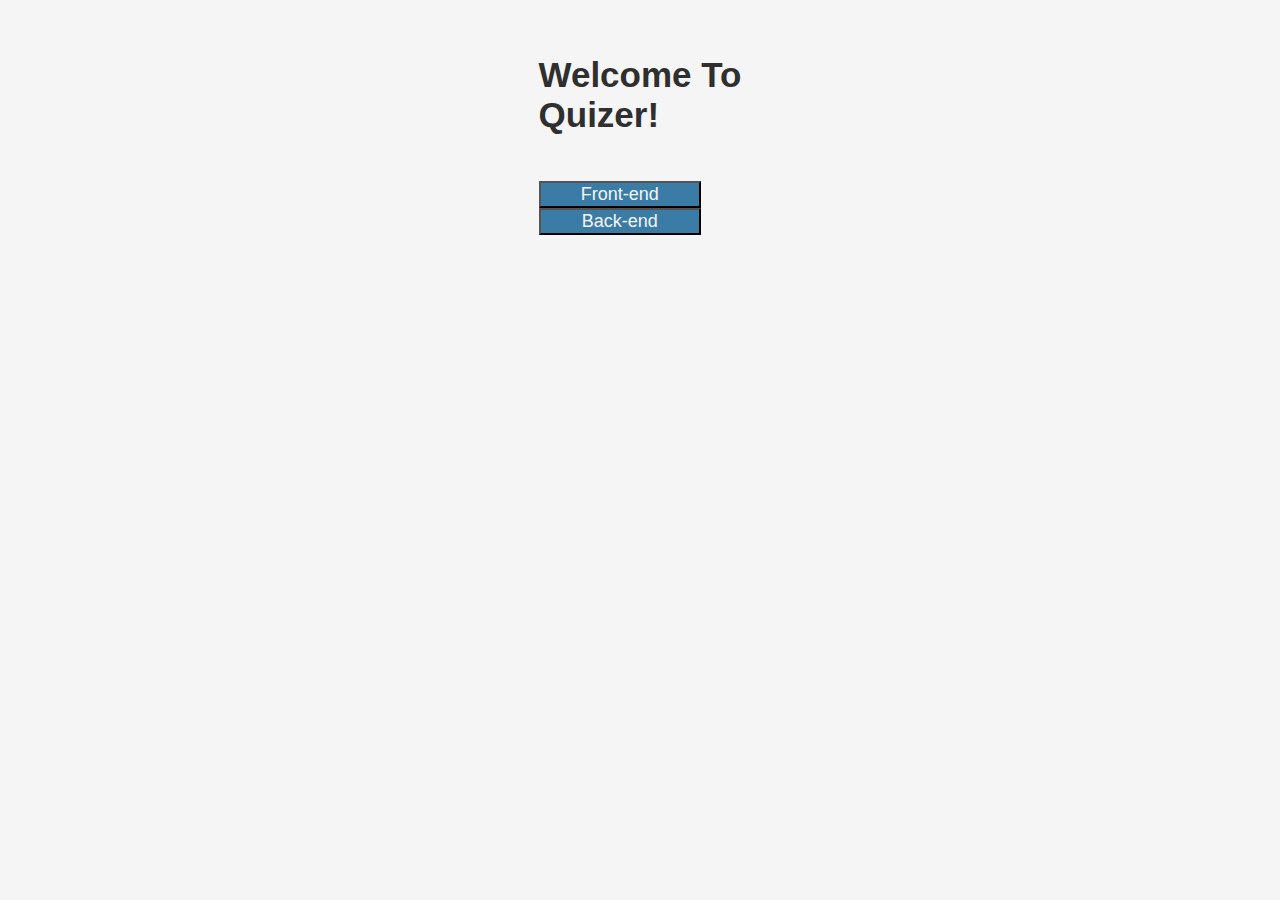
==== index.html @ 5725b590 "Add files via upload" ====
<!DOCTYPE html>
<html lang="en">

<head>
    <meta charset="UTF-8">
    <meta name="viewport" content="width=device-width, initial-scale=1.0">
    <title>HomePage</title>
    <link rel="icon" type="image/png" href="https://img.icons8.com/?size=100&id=rx6rZTa05YPn&format=png&color=000000">
</head>

<body>
    <header></header>
    <main>
        <div id=" cover-div">
            <h4>
                <bold>Welcome To<br>Quizer!</bold>
            </h4>
            <div id="front-end" class="divs"><a href="front-end.html">
                    <button id="front-end-btn">Front-end</button>
            </div>
            <div id="back-end" class="divs"><a href="back-end.html">
                    <button id="back-end-btn">Back-end</button>
            </div>
        </div>
    </main>
    <footer></footer>

    <style>
        body {
            background-color: #F5F5F5;
            display: flex;
            flex-direction: column;
            align-items: center;
            justify-content: center;
            height: 100%;
            font-family: sans-serif;
        }

        #front-end-btn {
            height: 50%;
            width: 80%;
            font-size: 18px;
            background-color: #3A7CA5;
            color: #F5F5F5;
        }

        #back-end-btn {
            height: 50%;
            width: 80%;
            font-size: 18px;
            background-color: #3A7CA5;
            color: #F5F5F5;
        }

        h4 {
            color: #2F2F2F;
            font-size: 35px;
        }
    </style>

</body>

</html>
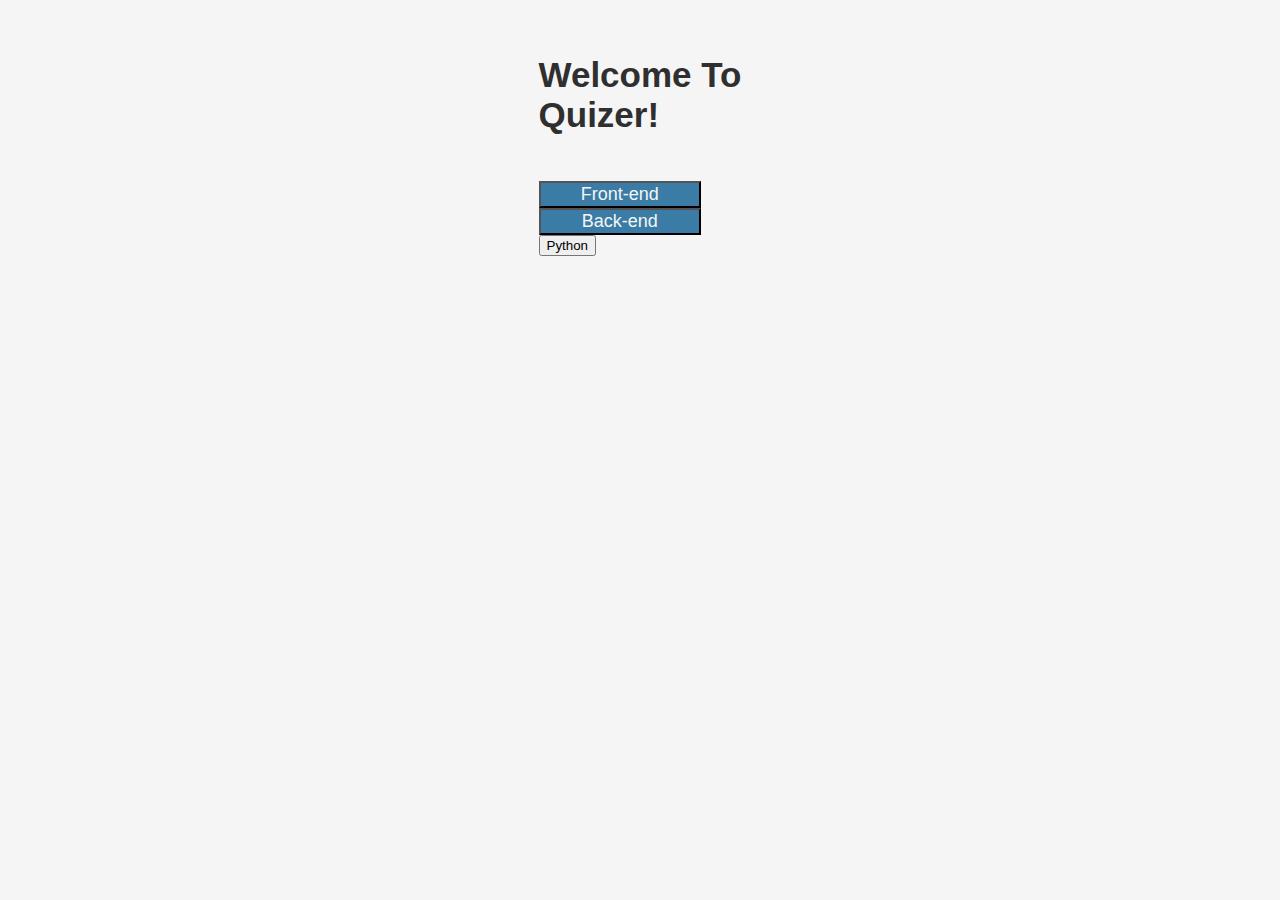
==== commit e37c9b31: "Update index.html" ====
--- a/index.html
+++ b/index.html
@@ -20,6 +20,9 @@
             </div>
             <div id="back-end" class="divs"><a href="back-end.html">
                     <button id="back-end-btn">Back-end</button>
+            </div>
+            <div id="python" class="divs"><a href="python.html">
+                    <button id="python-btn">Python</button>
             </div>
         </div>
     </main>
@@ -60,4 +63,4 @@
 
 </body>
 
-</html>+</html>
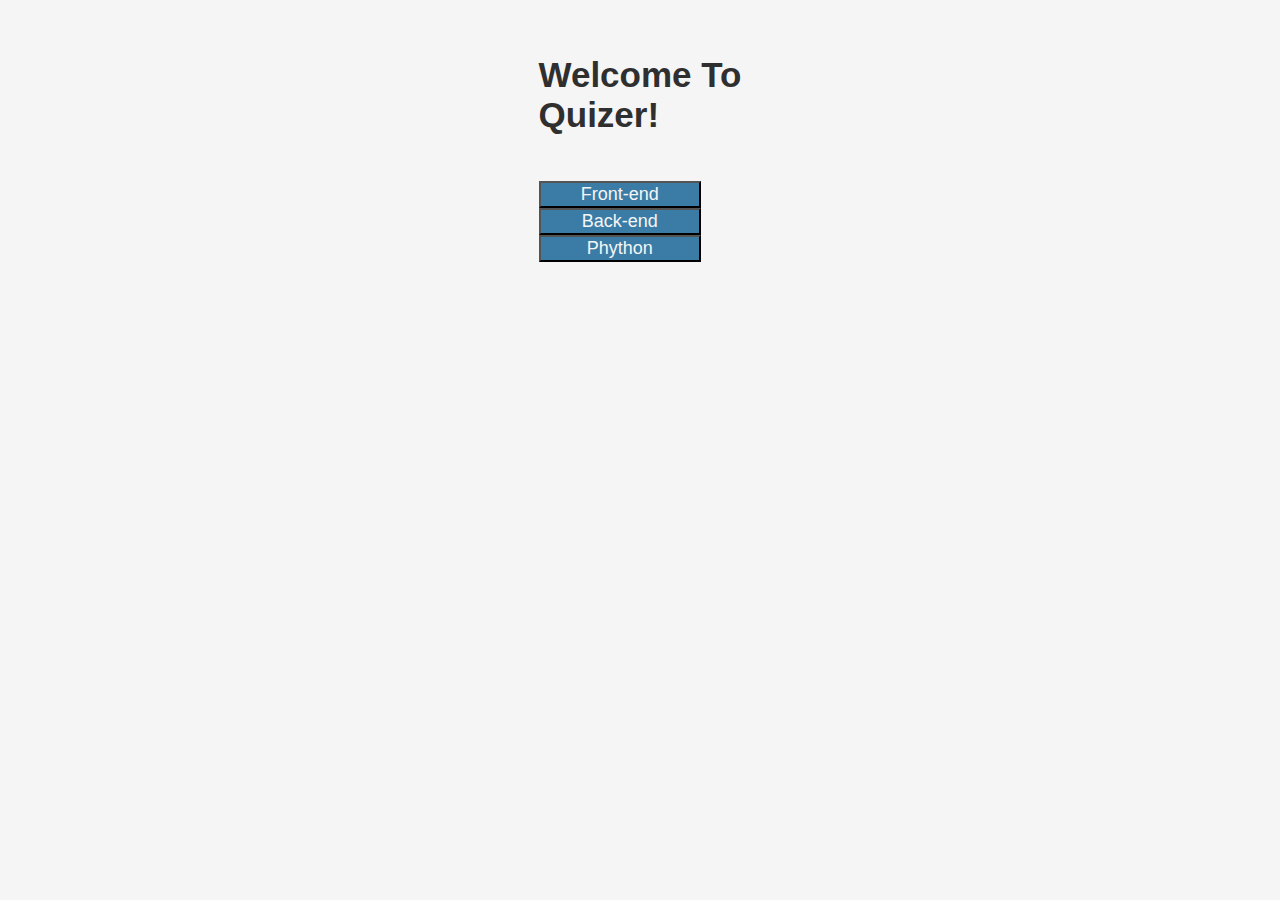
==== commit 0cfa79e4: "Update index.html" ====
--- a/index.html
+++ b/index.html
@@ -21,8 +21,8 @@
             <div id="back-end" class="divs"><a href="back-end.html">
                     <button id="back-end-btn">Back-end</button>
             </div>
-            <div id="python" class="divs"><a href="python.html">
-                    <button id="python-btn">Python</button>
+           <div id= "phython" class="divs"><a href="python.html">
+                    <button id="back-end-btn" class="btns">Phython</button>
             </div>
         </div>
     </main>
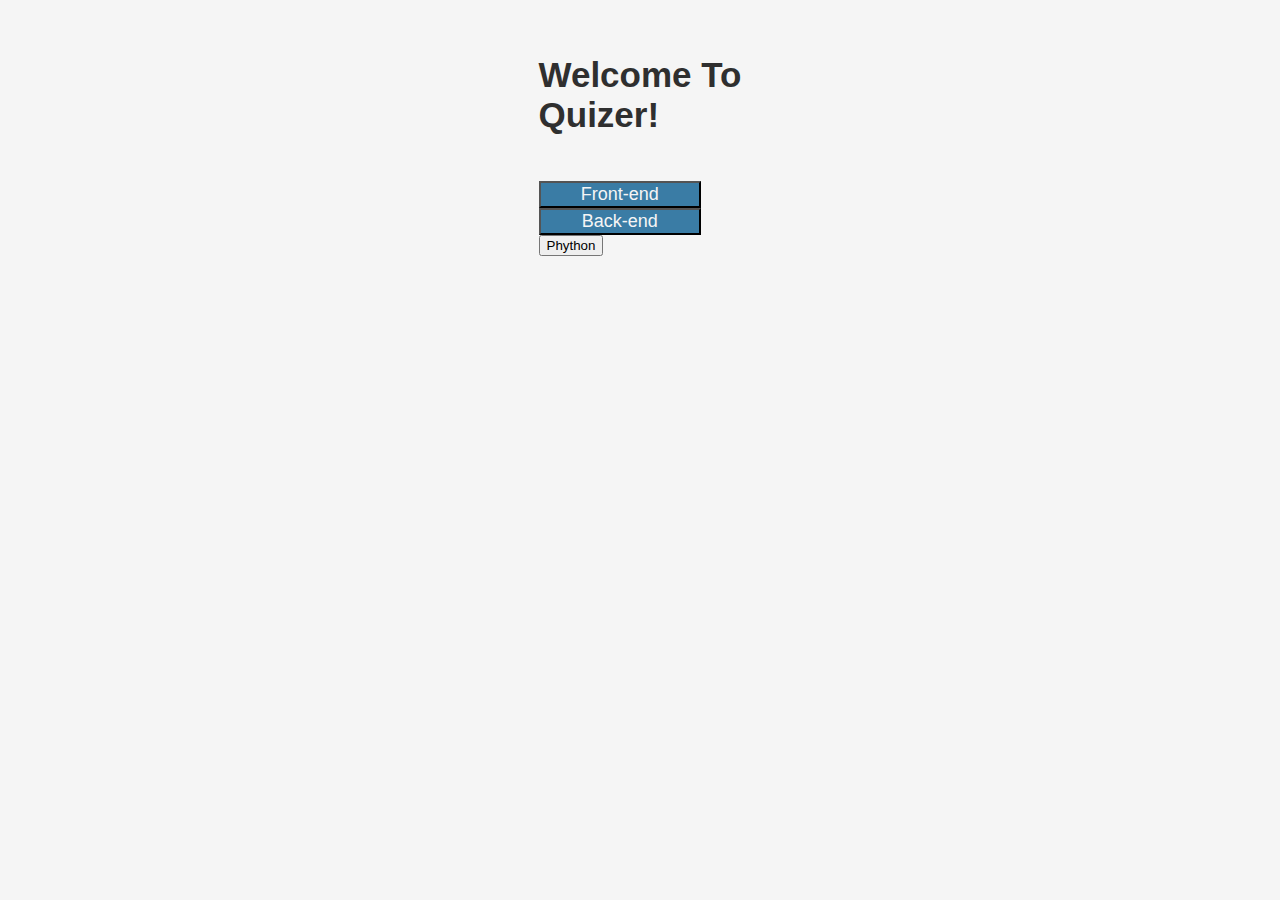
==== commit 32b2fbf9: "Update index.html" ====
--- a/index.html
+++ b/index.html
@@ -22,7 +22,7 @@
                     <button id="back-end-btn">Back-end</button>
             </div>
            <div id= "phython" class="divs"><a href="python.html">
-                    <button id="back-end-btn" class="btns">Phython</button>
+                    <button id=python-btn" class="btns">Phython</button>
             </div>
         </div>
     </main>
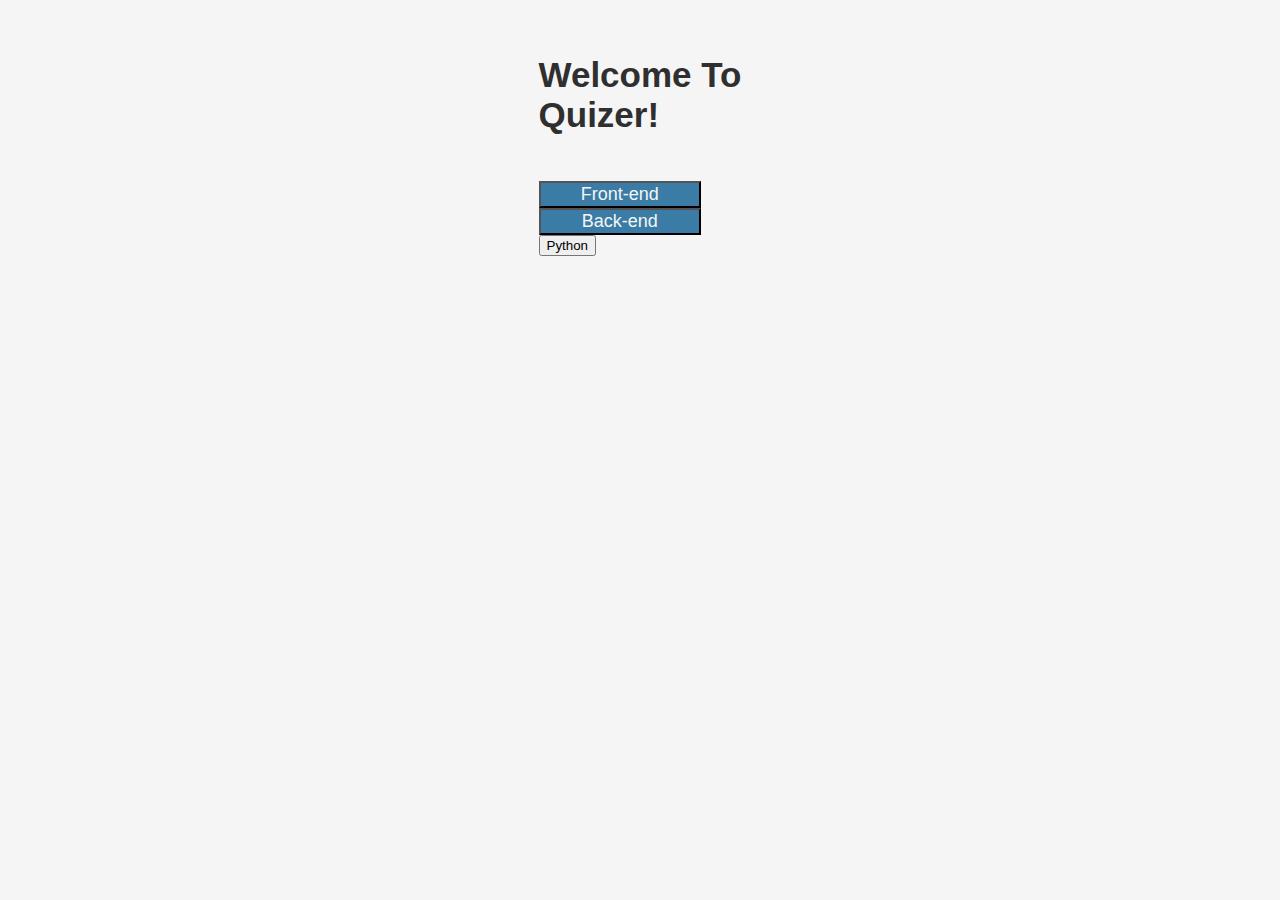
==== commit 38875eb1: "Update index.html" ====
--- a/index.html
+++ b/index.html
@@ -22,7 +22,7 @@
                     <button id="back-end-btn">Back-end</button>
             </div>
            <div id= "phython" class="divs"><a href="python.html">
-                    <button id=python-btn" class="btns">Phython</button>
+                    <button  class = "btns" id=python-btn" >Python</button>
             </div>
         </div>
     </main>
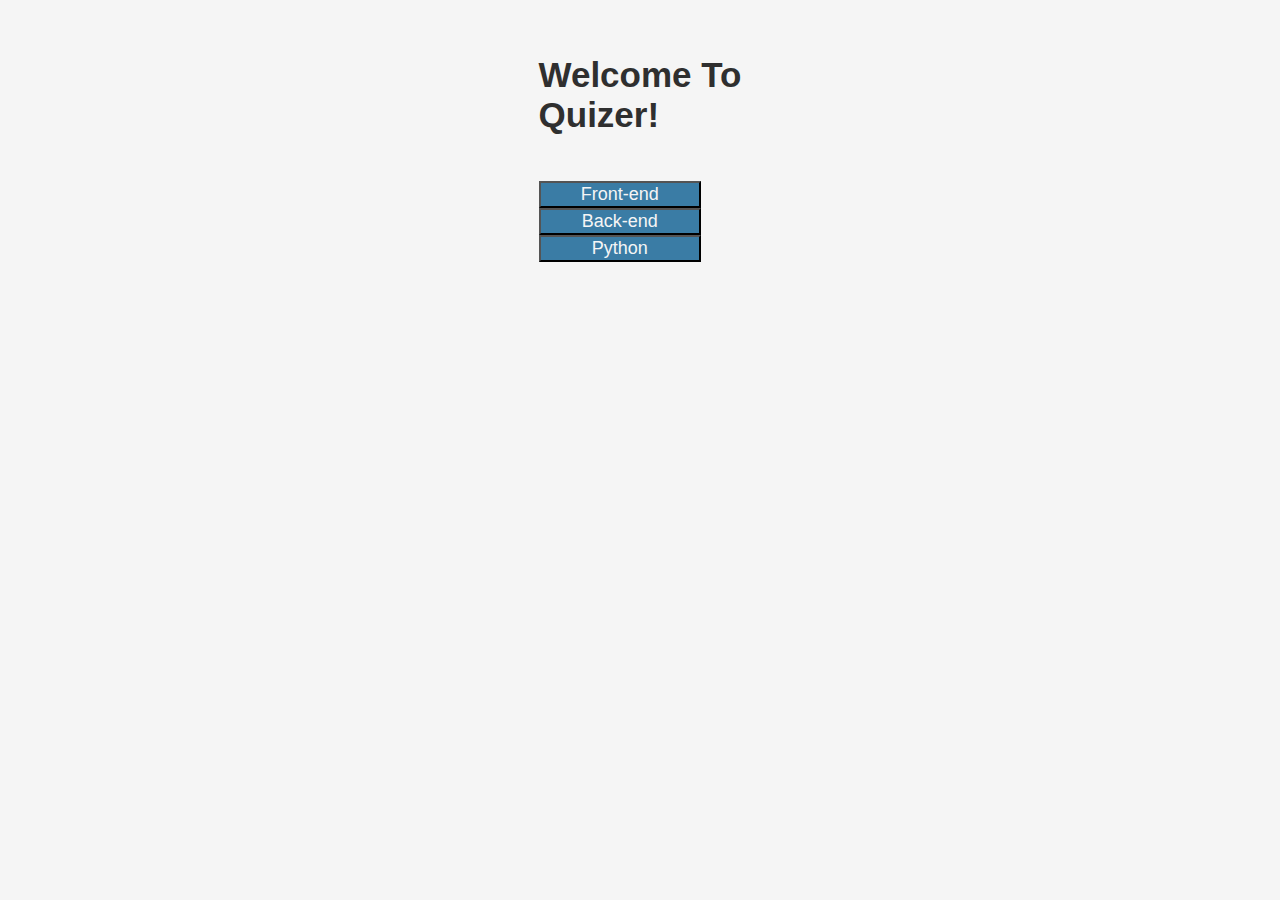
==== commit 336b914f: "Update index.html" ====
--- a/index.html
+++ b/index.html
@@ -22,7 +22,7 @@
                     <button id="back-end-btn">Back-end</button>
             </div>
            <div id= "phython" class="divs"><a href="python.html">
-                    <button  class = "btns" id=python-btn" >Python</button>
+                    <button  class = "btns" id= "python-btn" >Python</button>
             </div>
         </div>
     </main>
@@ -47,7 +47,7 @@
             color: #F5F5F5;
         }
 
-        #back-end-btn {
+        #back-end-btn , #python-btn {
             height: 50%;
             width: 80%;
             font-size: 18px;
